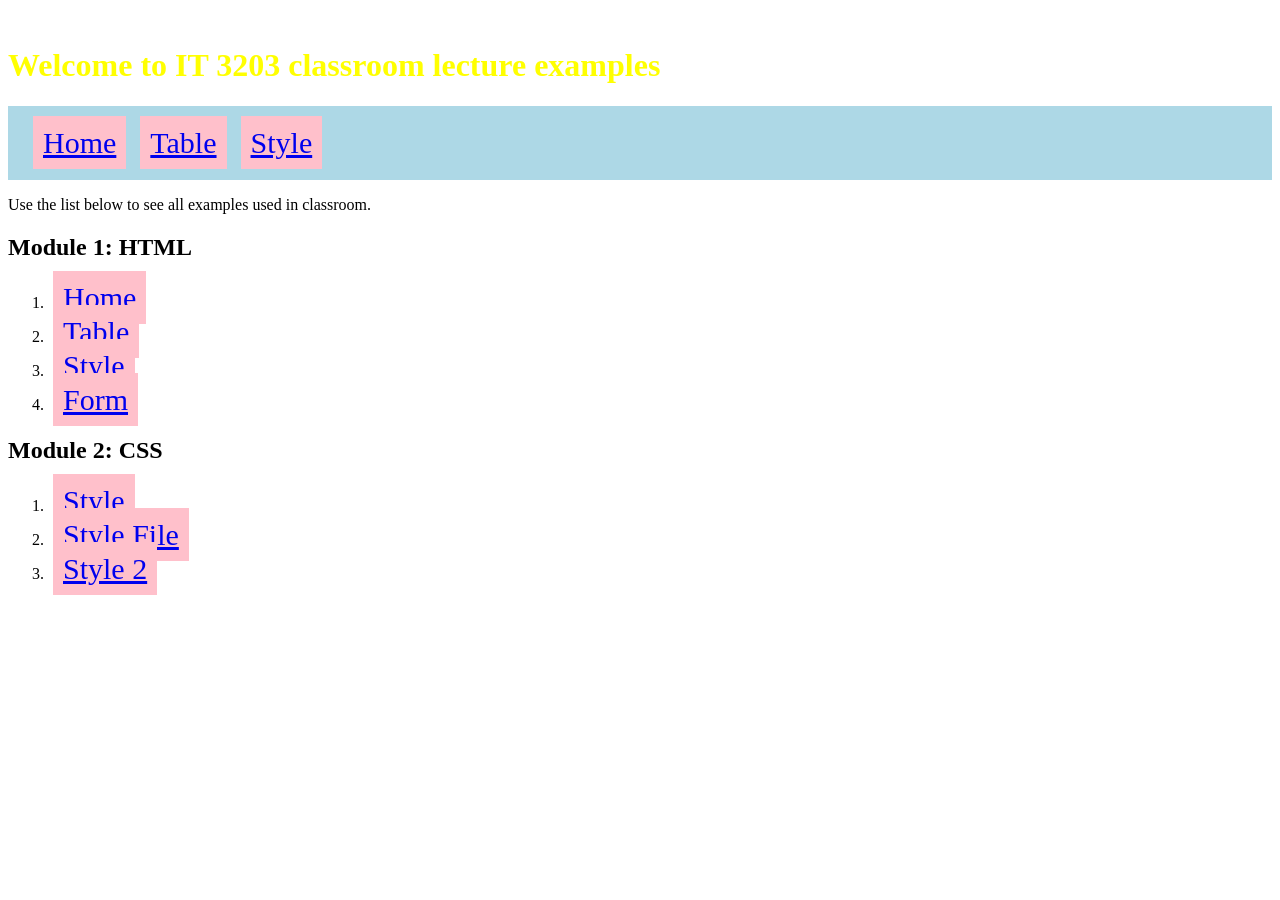
==== index.html @ e3932c05 "style" ====
<!DOCTYPE html>
<html>
    <head>
        <meta charset="UTF-8">
        <title>IT 3203 Classroom Lecture Examples</title>
        <link rel="stylesheet" type="text/css" href="style.css">
    </head>
    <body>
        <img src="https://www.wikipedia.org/portal/wikipedia.org/assets/img/Wikipedia-logo-v2.png" alt="" width="100">
        <h1 style="color: yellow;">Welcome to IT 3203 classroom lecture examples</h1>
        
        <!-- this is a simple menu -->
        <nav>
            <a href="index.html">Home</a>
            <a href="table.html">Table</a>
            <a href="style.html">Style</a>
        </nav>

        <p>Use the list below to see all examples used in classroom.</p>
        <h2>Module 1: HTML</h2>
        <ol>
            <li><a href="index.html">Home</a></li>
            <li><a href="table.html">Table</a></li>
            <li><a href="style.html">Style</a></li>
            <li><a href="form.html">Form</a></li>
        </ol>
        <h2>Module 2: CSS</h2>
        <ol>
            <li><a href="inpage-style.html">Style</a></li>
            <li><a href="style.css">Style File</a></li>
            <li><a href="style2.html">Style 2</a></li>
        </ol>
        <img src="https://www.wikipedia.org/portal/wikipedia.org/assets/img/Wikipedia-logo-v2.png" alt="" width="100">
        
    </body>
</html>
---- style.css ----
h1 {
    color: green;
}

a {
    background-color: pink; 
    padding: 10px; 
    margin: 5px; 
    font-size: 30px;
}

nav {
    background-color: lightblue; 
    padding: 20px;
}
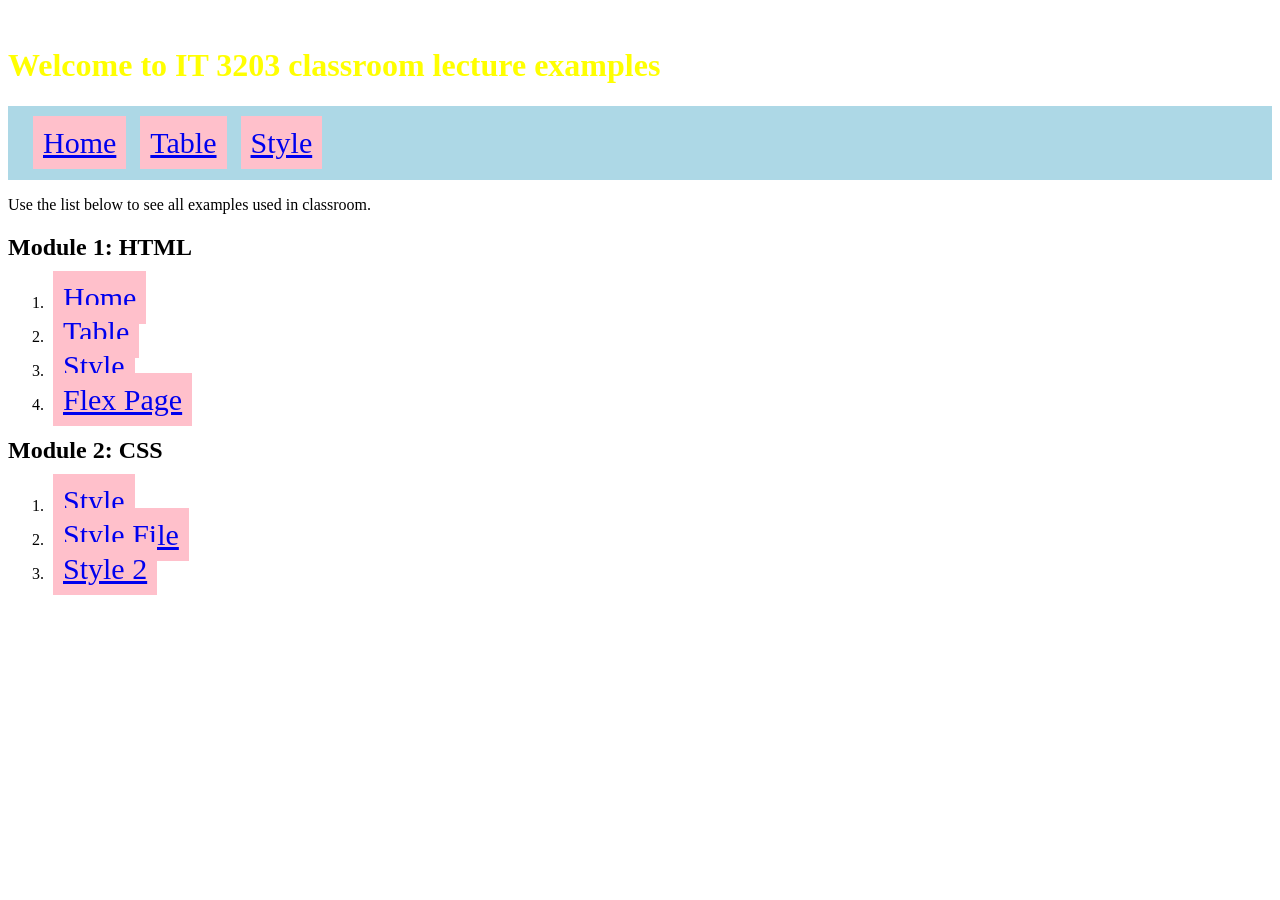
==== commit 1c2363be: "v4" ====
--- a/index.html
+++ b/index.html
@@ -22,7 +22,7 @@
             <li><a href="index.html">Home</a></li>
             <li><a href="table.html">Table</a></li>
             <li><a href="style.html">Style</a></li>
-            <li><a href="form.html">Form</a></li>
+            <li><a href="flex-page.html">Flex Page</a></li>
         </ol>
         <h2>Module 2: CSS</h2>
         <ol>
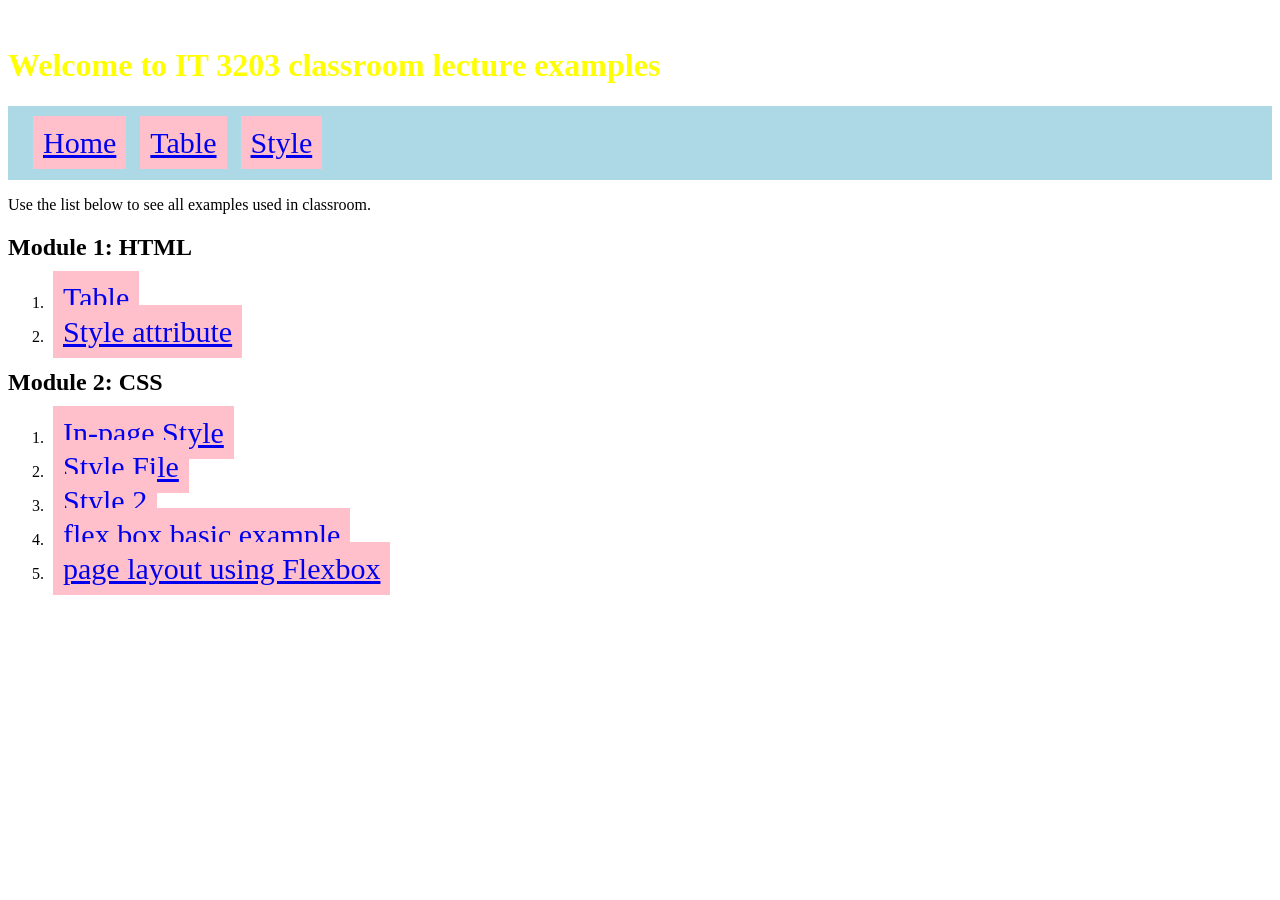
==== commit 6c18d581: "v4.1" ====
--- a/index.html
+++ b/index.html
@@ -19,18 +19,17 @@
         <p>Use the list below to see all examples used in classroom.</p>
         <h2>Module 1: HTML</h2>
         <ol>
-            <li><a href="index.html">Home</a></li>
             <li><a href="table.html">Table</a></li>
-            <li><a href="style.html">Style</a></li>
-            <li><a href="flex-page.html">Flex Page</a></li>
+            <li><a href="style.html">Style attribute</a></li>
         </ol>
         <h2>Module 2: CSS</h2>
         <ol>
-            <li><a href="inpage-style.html">Style</a></li>
+            <li><a href="inpage-style.html">In-page Style</a></li>
             <li><a href="style.css">Style File</a></li>
             <li><a href="style2.html">Style 2</a></li>
+            <li><a href="flex.html">flex box basic example</a></li>
+            <li><a href="flex-page.html">page layout using Flexbox</a></li>
         </ol>
-        <img src="https://www.wikipedia.org/portal/wikipedia.org/assets/img/Wikipedia-logo-v2.png" alt="" width="100">
         
     </body>
 </html>
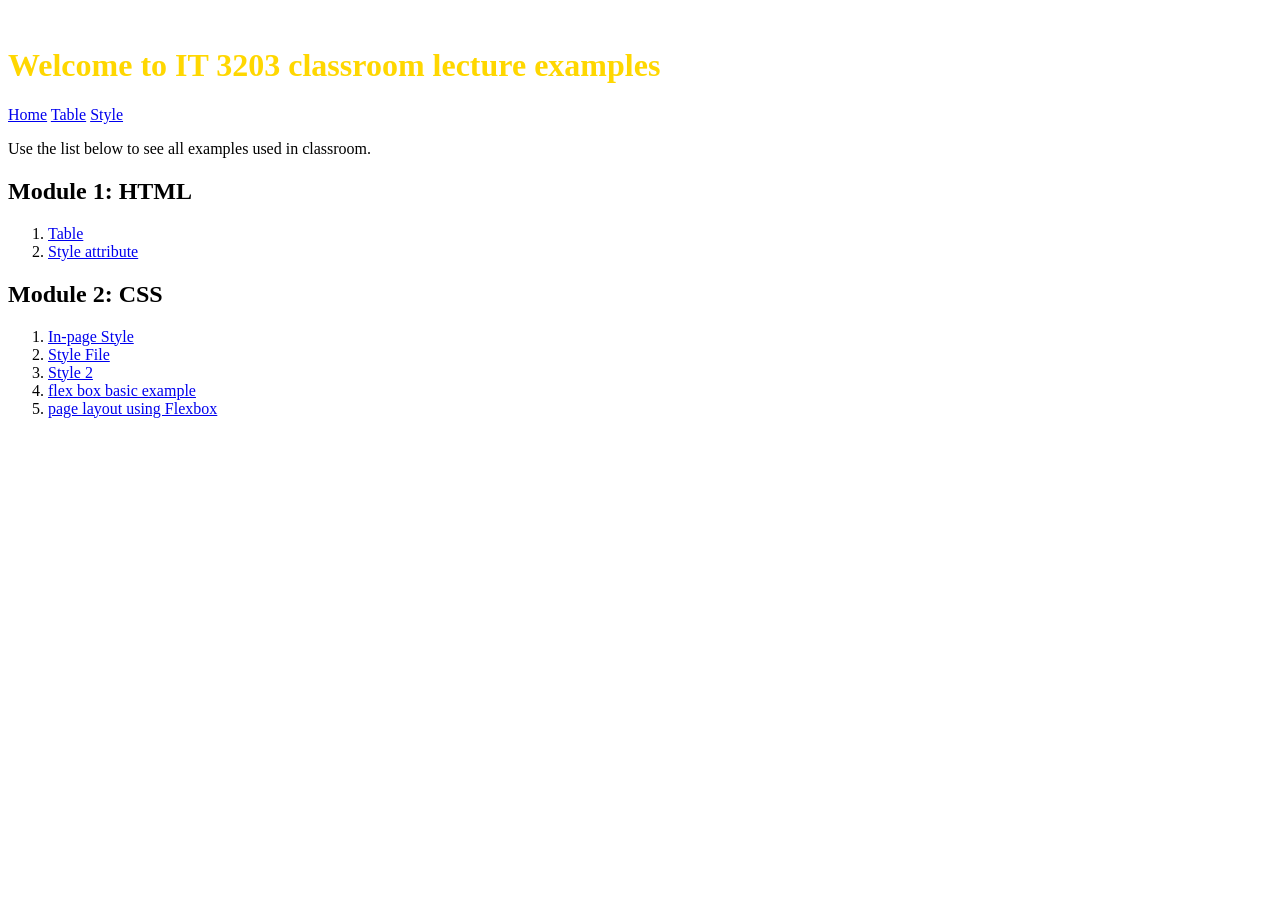
==== commit 07fd9456: "4.2" ====
--- a/index.html
+++ b/index.html
@@ -3,11 +3,10 @@
     <head>
         <meta charset="UTF-8">
         <title>IT 3203 Classroom Lecture Examples</title>
-        <link rel="stylesheet" type="text/css" href="style.css">
-    </head>
+        </head>
     <body>
         <img src="https://www.wikipedia.org/portal/wikipedia.org/assets/img/Wikipedia-logo-v2.png" alt="" width="100">
-        <h1 style="color: yellow;">Welcome to IT 3203 classroom lecture examples</h1>
+        <h1 style="color: gold;">Welcome to IT 3203 classroom lecture examples</h1>
         
         <!-- this is a simple menu -->
         <nav>
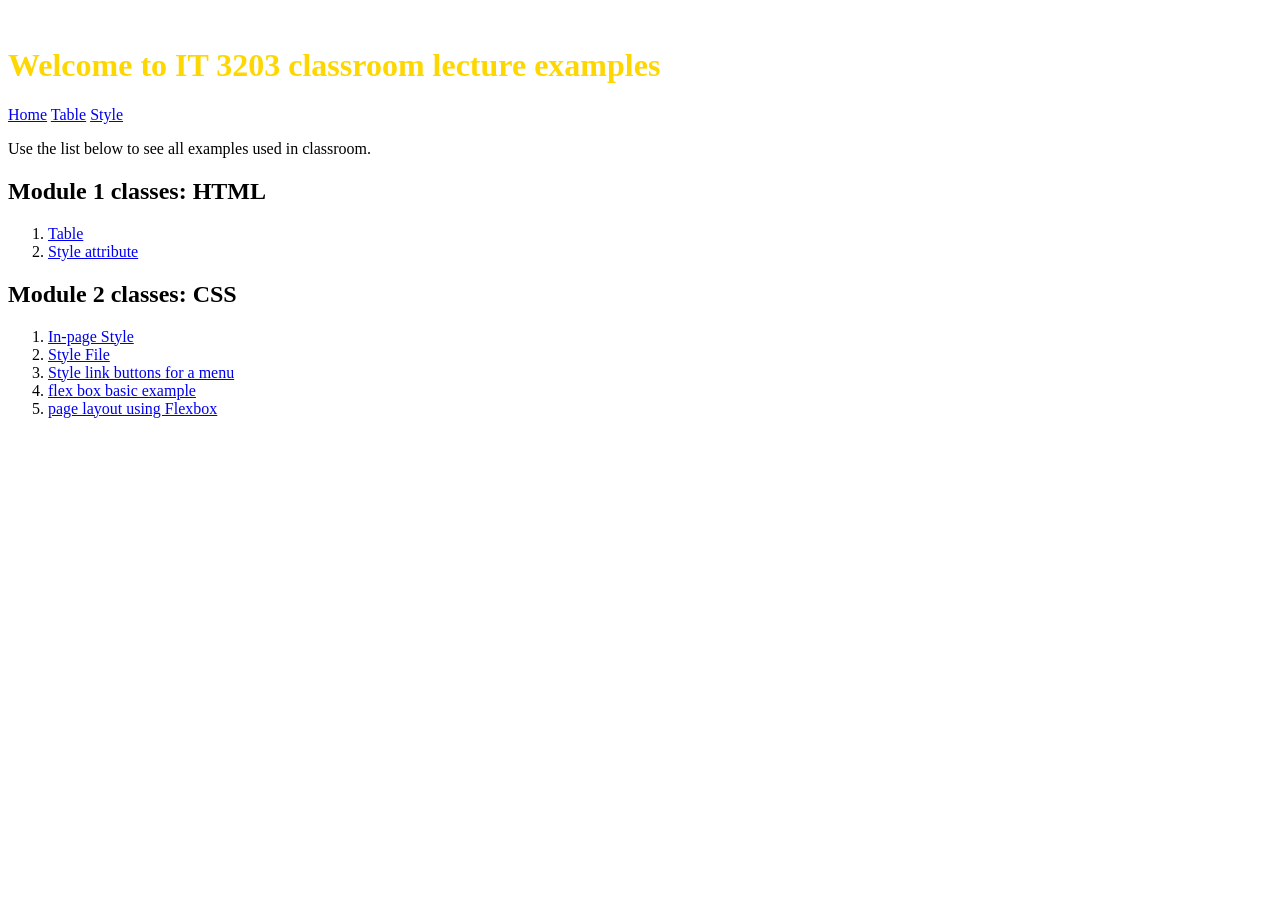
==== commit 8c358d6c: "v4.3" ====
--- a/index.html
+++ b/index.html
@@ -16,16 +16,16 @@
         </nav>
 
         <p>Use the list below to see all examples used in classroom.</p>
-        <h2>Module 1: HTML</h2>
+        <h2>Module 1 classes: HTML</h2>
         <ol>
             <li><a href="table.html">Table</a></li>
             <li><a href="style.html">Style attribute</a></li>
         </ol>
-        <h2>Module 2: CSS</h2>
+        <h2>Module 2 classes: CSS</h2>
         <ol>
             <li><a href="inpage-style.html">In-page Style</a></li>
             <li><a href="style.css">Style File</a></li>
-            <li><a href="style2.html">Style 2</a></li>
+            <li><a href="menu1.html">Style link buttons for a menu</a></li>
             <li><a href="flex.html">flex box basic example</a></li>
             <li><a href="flex-page.html">page layout using Flexbox</a></li>
         </ol>
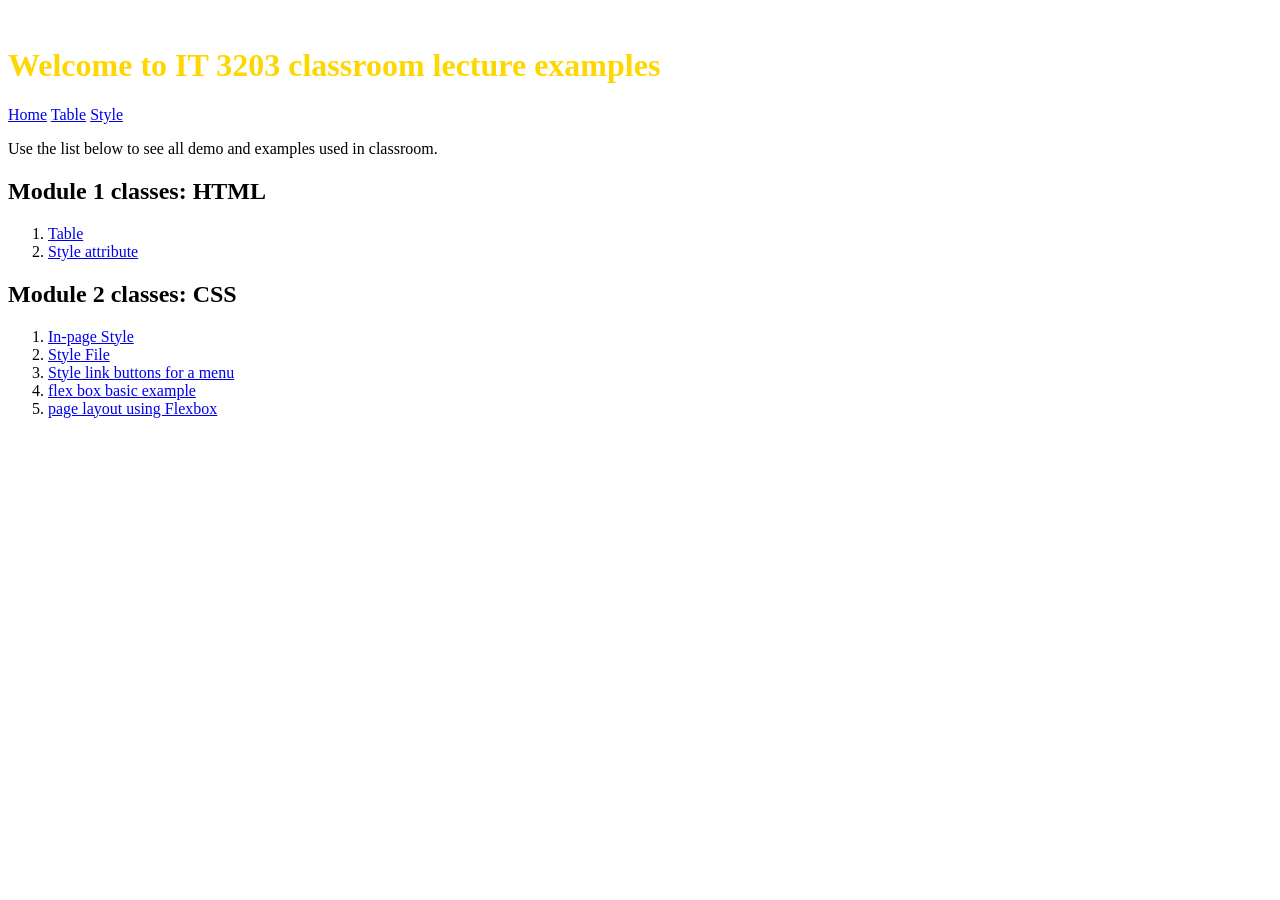
==== commit c6e51421: "4.4" ====
--- a/index.html
+++ b/index.html
@@ -15,7 +15,7 @@
             <a href="style.html">Style</a>
         </nav>
 
-        <p>Use the list below to see all examples used in classroom.</p>
+        <p>Use the list below to see all demo and examples used in classroom.</p>
         <h2>Module 1 classes: HTML</h2>
         <ol>
             <li><a href="table.html">Table</a></li>
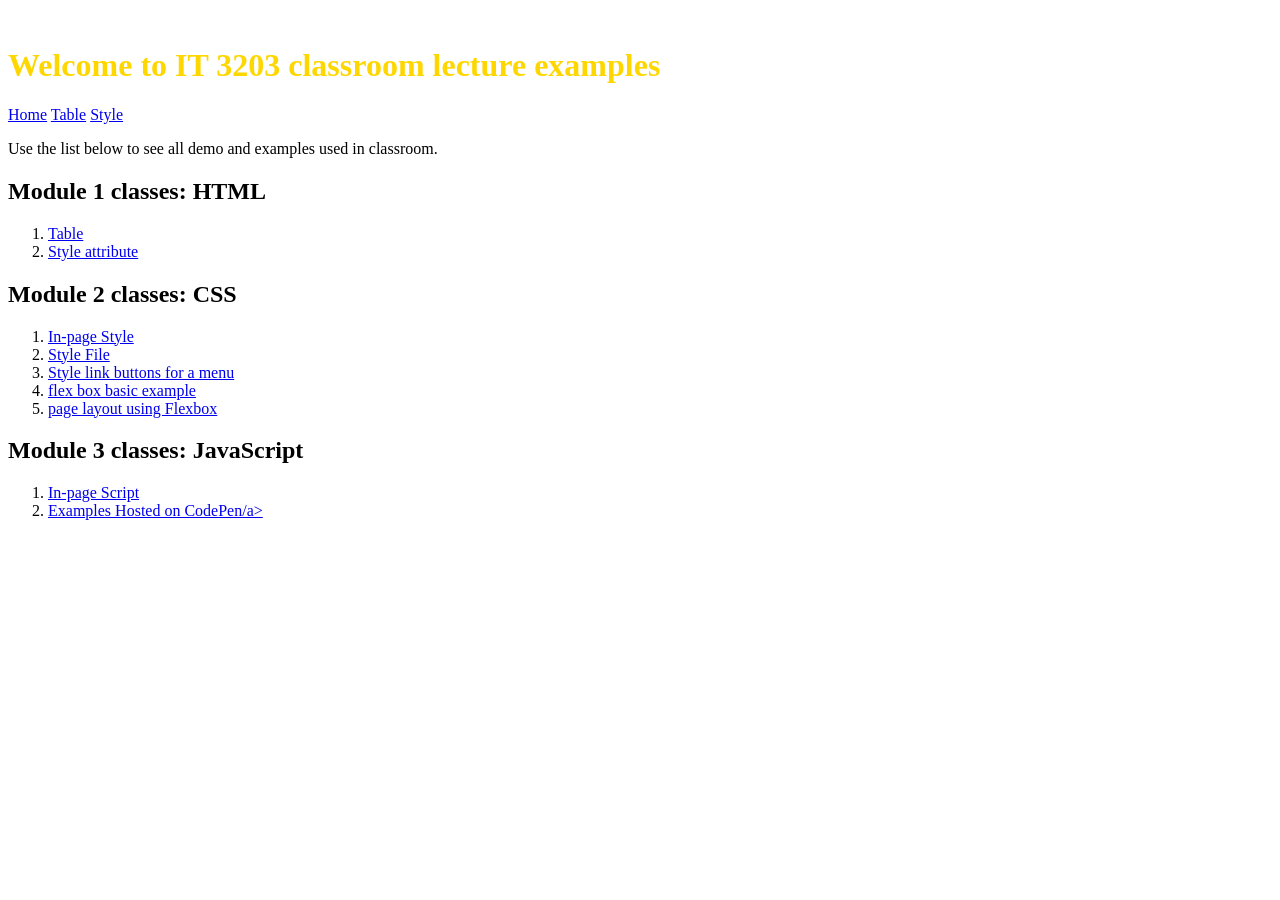
==== commit 465cdd90: "v1" ====
--- a/index.html
+++ b/index.html
@@ -29,6 +29,11 @@
             <li><a href="flex.html">flex box basic example</a></li>
             <li><a href="flex-page.html">page layout using Flexbox</a></li>
         </ol>
+        <h2>Module 3 classes: JavaScript</h2>
+        <ol>
+            <li><a href="js.html">In-page Script</a></li>
+            <li><a href="https://codepen.io/collection/kkrwqB">Examples Hosted on CodePen/a></li>
+        </ol>
         
     </body>
 </html>
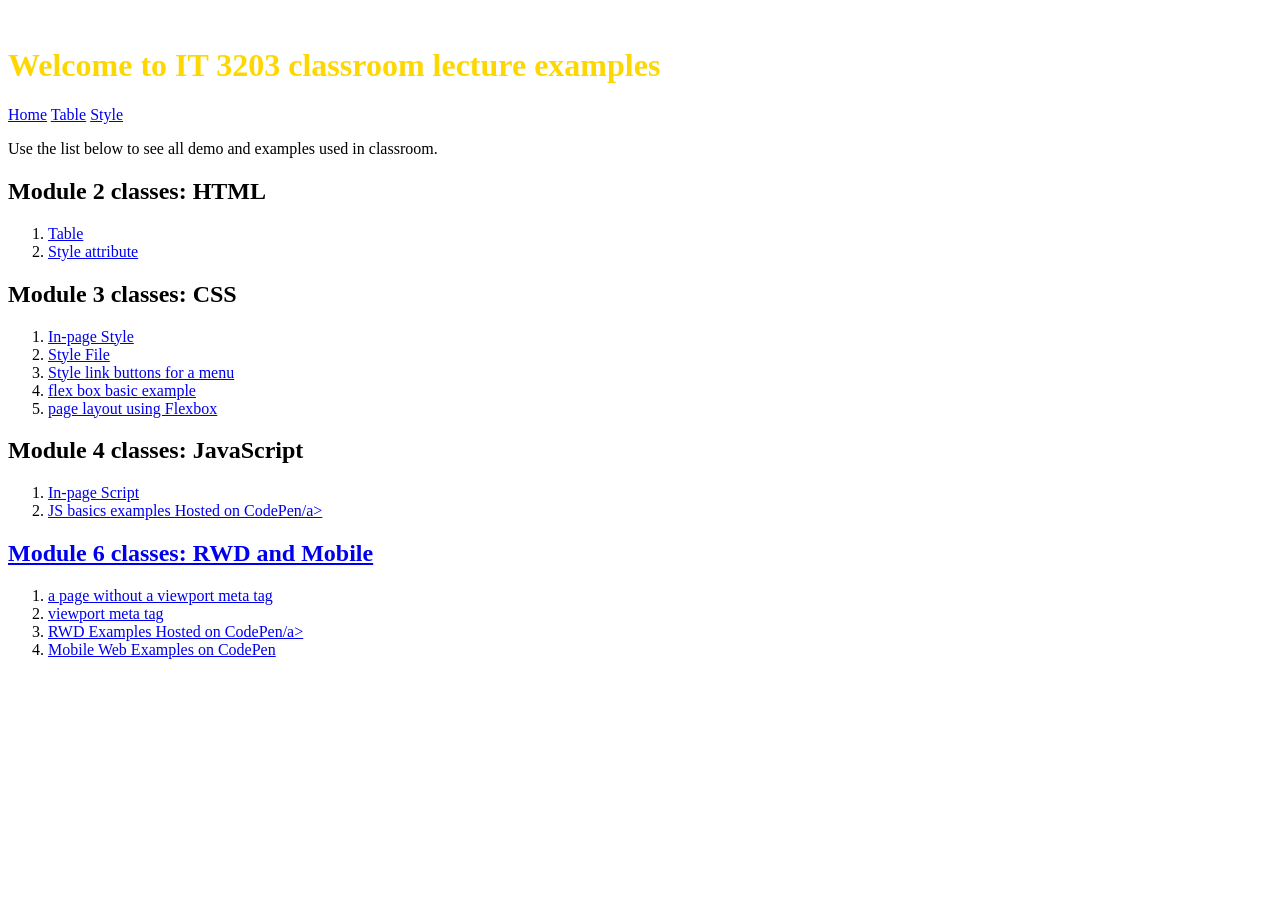
==== commit b9240699: "v5" ====
--- a/index.html
+++ b/index.html
@@ -2,6 +2,7 @@
 <html>
     <head>
         <meta charset="UTF-8">
+        <meta name="viewport" content="width=device-width, initial-scale=1.0">
         <title>IT 3203 Classroom Lecture Examples</title>
         </head>
     <body>
@@ -16,12 +17,12 @@
         </nav>
 
         <p>Use the list below to see all demo and examples used in classroom.</p>
-        <h2>Module 1 classes: HTML</h2>
+        <h2>Module 2 classes: HTML</h2>
         <ol>
             <li><a href="table.html">Table</a></li>
             <li><a href="style.html">Style attribute</a></li>
         </ol>
-        <h2>Module 2 classes: CSS</h2>
+        <h2>Module 3 classes: CSS</h2>
         <ol>
             <li><a href="inpage-style.html">In-page Style</a></li>
             <li><a href="style.css">Style File</a></li>
@@ -29,10 +30,17 @@
             <li><a href="flex.html">flex box basic example</a></li>
             <li><a href="flex-page.html">page layout using Flexbox</a></li>
         </ol>
-        <h2>Module 3 classes: JavaScript</h2>
+        <h2>Module 4 classes: JavaScript</h2>
         <ol>
             <li><a href="js.html">In-page Script</a></li>
-            <li><a href="https://codepen.io/collection/kkrwqB">Examples Hosted on CodePen/a></li>
+            <li><a href="https://codepen.io/collection/kkrwqB">JS basics examples Hosted on CodePen/a></li>
+        </ol>
+        <h2>Module 6 classes: RWD and Mobile</h2>
+        <ol>
+            <li><a href="noviewport.html">a page without a viewport meta tag</a></li>
+            <li><a href="viewport.html">viewport meta tag</a></li>
+            <li><a href="https://codepen.io/collection/rBJbZe">RWD Examples Hosted on CodePen/a></li>
+            <li><a href="https://codepen.io/collection/kkZzar">Mobile Web Examples on CodePen</a></li>
         </ol>
         
     </body>
